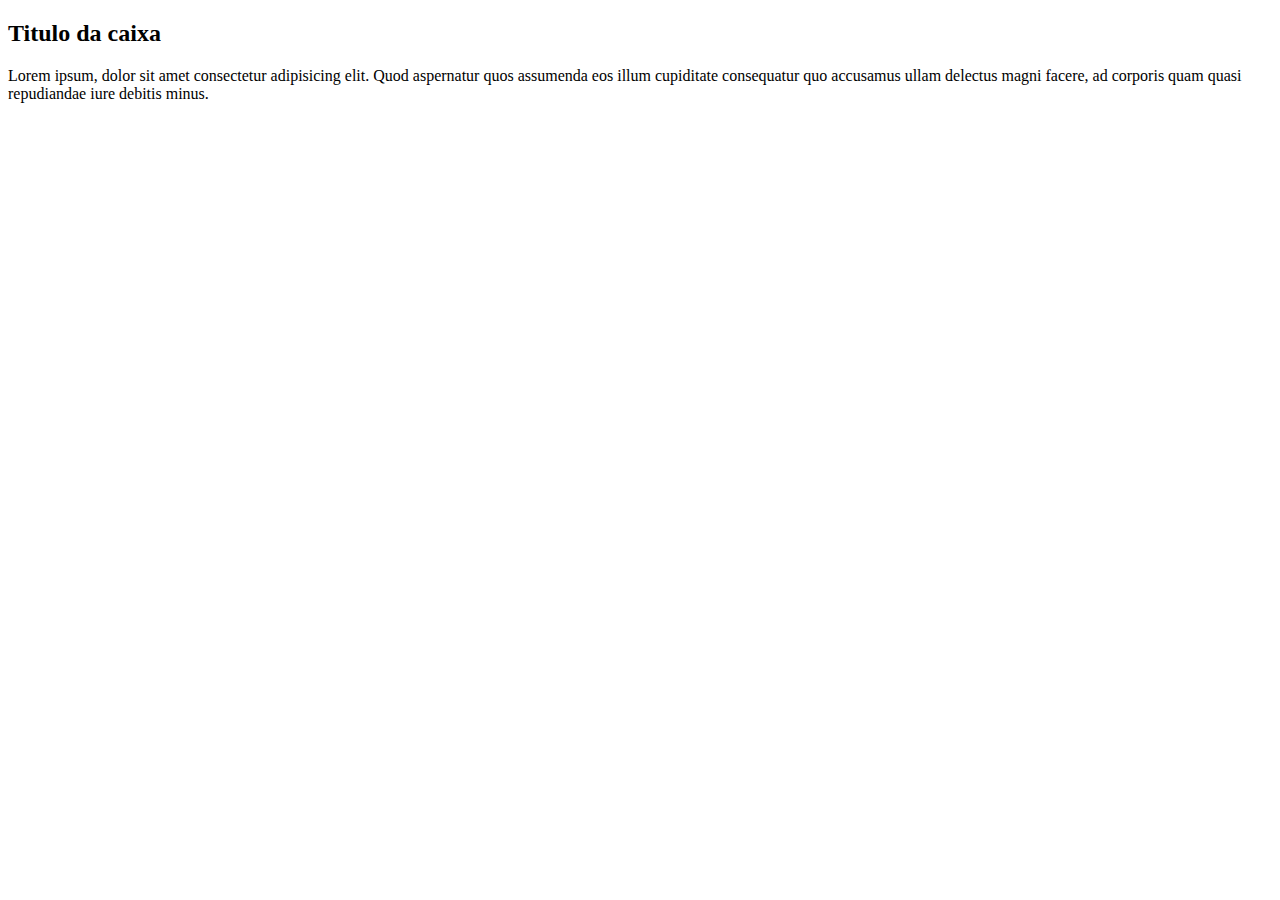
==== caixas.html @ 8924010d "box" ====
<!DOCTYPE html>
<html lang="en">
  <head>
    <meta charset="UTF-8" />
    <meta http-equiv="X-UA-Compatible" content="IE=edge" />
    <meta name="viewport" content="width=device-width, initial-scale=1.0" />
    <link rel="stylesheet" href="caixas.css" />
    <title>Caixas</title>
  </head>
  <body>
    <div class="caixa-principal">
      <h2>Titulo da caixa</h2>
      <p>
        Lorem ipsum, dolor sit amet consectetur adipisicing elit. Quod
        aspernatur quos assumenda eos illum cupiditate consequatur quo accusamus
        ullam delectus magni facere, ad corporis quam quasi repudiandae iure
        debitis minus.
      </p>
      
    </div>
  </body>
</html>
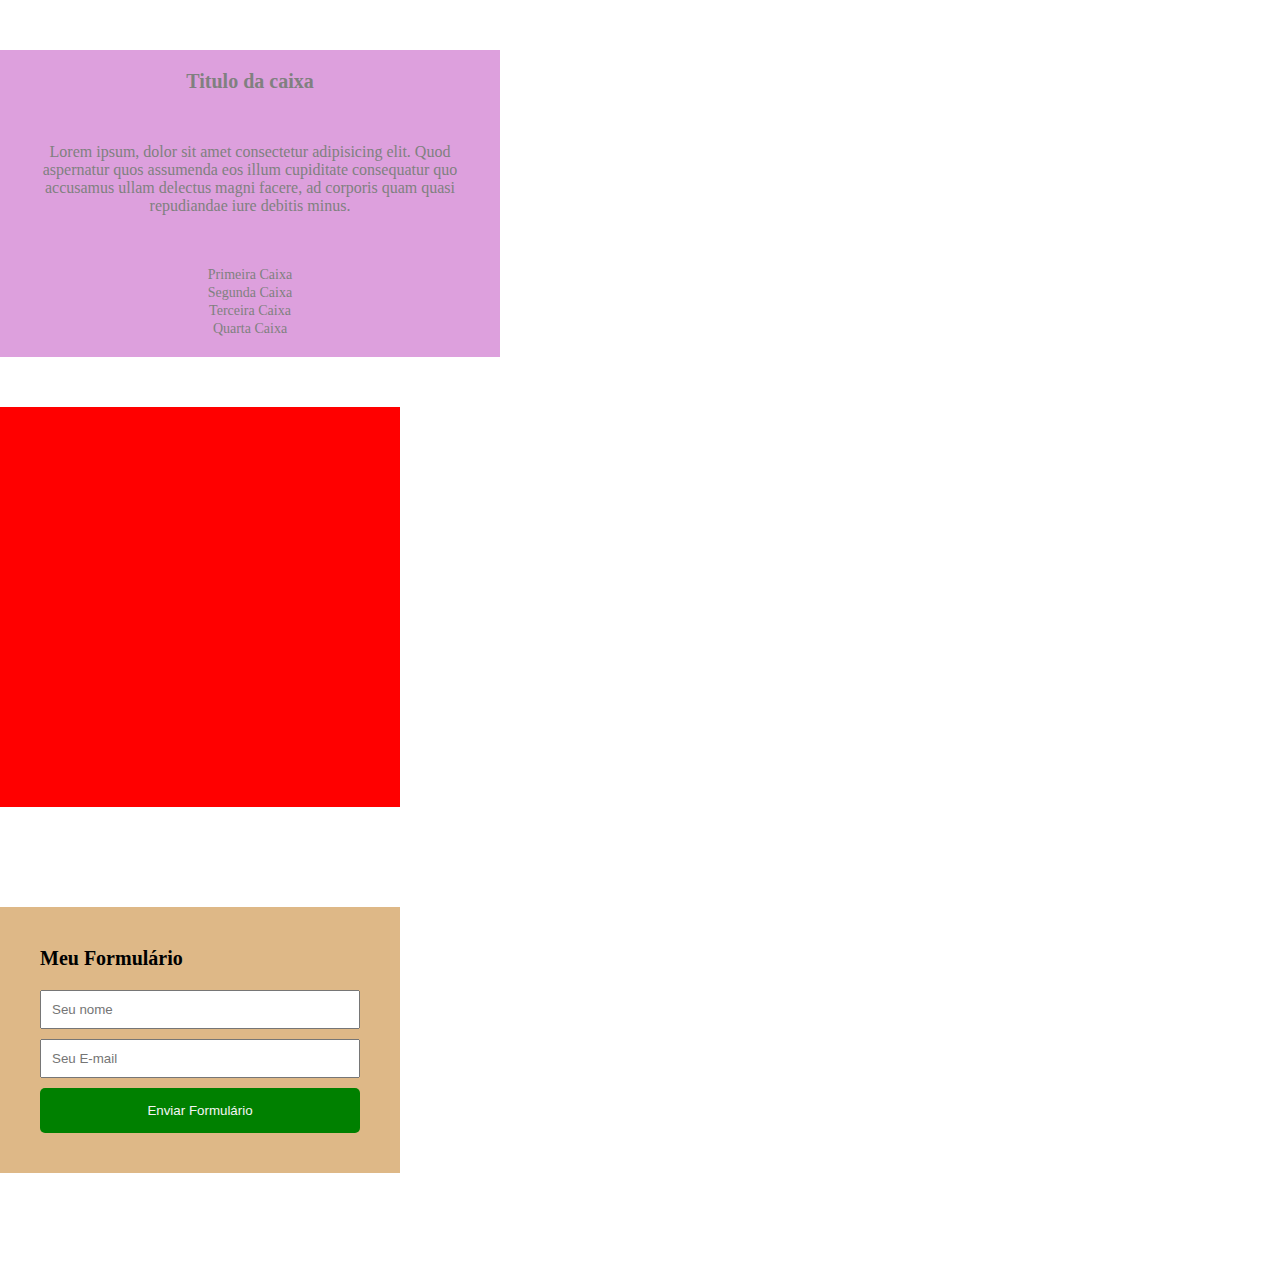
==== commit f62c42be: "style caixas" ====
--- a/caixas.html
+++ b/caixas.html
@@ -8,7 +8,7 @@
     <title>Caixas</title>
   </head>
   <body>
-    <div class="caixa-principal">
+    <div class="primeira-caixa">
       <h2>Titulo da caixa</h2>
       <p>
         Lorem ipsum, dolor sit amet consectetur adipisicing elit. Quod
@@ -16,7 +16,24 @@
         ullam delectus magni facere, ad corporis quam quasi repudiandae iure
         debitis minus.
       </p>
-      
+        <span>Primeira Caixa</span><br>
+        <span>Segunda Caixa</span><br>
+        <span>Terceira Caixa</span><br>
+        <span>Quarta Caixa</span><br>
     </div>
+
+    <div class="caixa-vazia">
+
+    </div>
+
+    <div class="segunda-caixa">
+      <h2>Meu Formulário</h2>
+      <form>
+        <input type="text" name="nome" placeholder="Seu nome"><br>
+        <input type="email" name="email" placeholder="Seu E-mail"><br>
+        <button>Enviar Formulário</button>
+      </form>
+    </div>
+
   </body>
 </html>
--- a/caixas.css
+++ b/caixas.css
@@ -0,0 +1,91 @@
+*{
+    box-sizing: border-box;
+    margin: 0;
+    padding: 0;
+}
+
+.primeira-caixa {
+    padding: 20px;
+    background: plum;
+    margin-top: 50px;
+    text-align: center;
+    width: 500px;
+}
+
+.primeira-caixa h2 {
+    font-size: 20px;
+    color: gray;
+}
+
+.primeira-caixa p {
+    font-size: 16px;
+    margin-top: 50px;
+    color: gray;
+    margin-bottom: 50px;
+}
+
+.primeira-caixa span {
+    font-size: 14px;
+    margin-top: 10px;
+    color: gray;
+}
+
+.caixa-vazia {
+    margin-top: 50px;
+    width: 400px;
+    height: 400px;
+    background: red;
+}
+
+.segunda-caixa {
+    margin-top: 100px;
+    margin-bottom: 100px;
+    width: 400px;
+    padding: 40px;
+    background: burlywood;
+}
+
+.segunda-caixa:hover {
+    background: darkorchid;
+}
+
+.segunda-caixa h2 {
+    font-size: 20px;
+    margin-bottom: 20px;
+}
+
+.segunda-caixa form {
+    
+}
+
+.segunda-caixa form input {
+    width: 100%;
+    outline: none;
+    padding: 10px;
+    margin-bottom: 10px;
+
+}
+
+
+.segunda-caixa form input:hover {
+    border: 2px solid red;
+
+}
+
+.segunda-caixa form button {
+    width: 100%;
+    padding: 15px;
+    border: none;
+    background: green;
+    color: whitesmoke;
+    border-radius: 5px;
+    cursor: pointer;
+    transition: .2s;
+    font-size: 14;
+}
+
+.segunda-caixa form button:hover {
+    background: aquamarine;
+    color: darkblue;
+
+}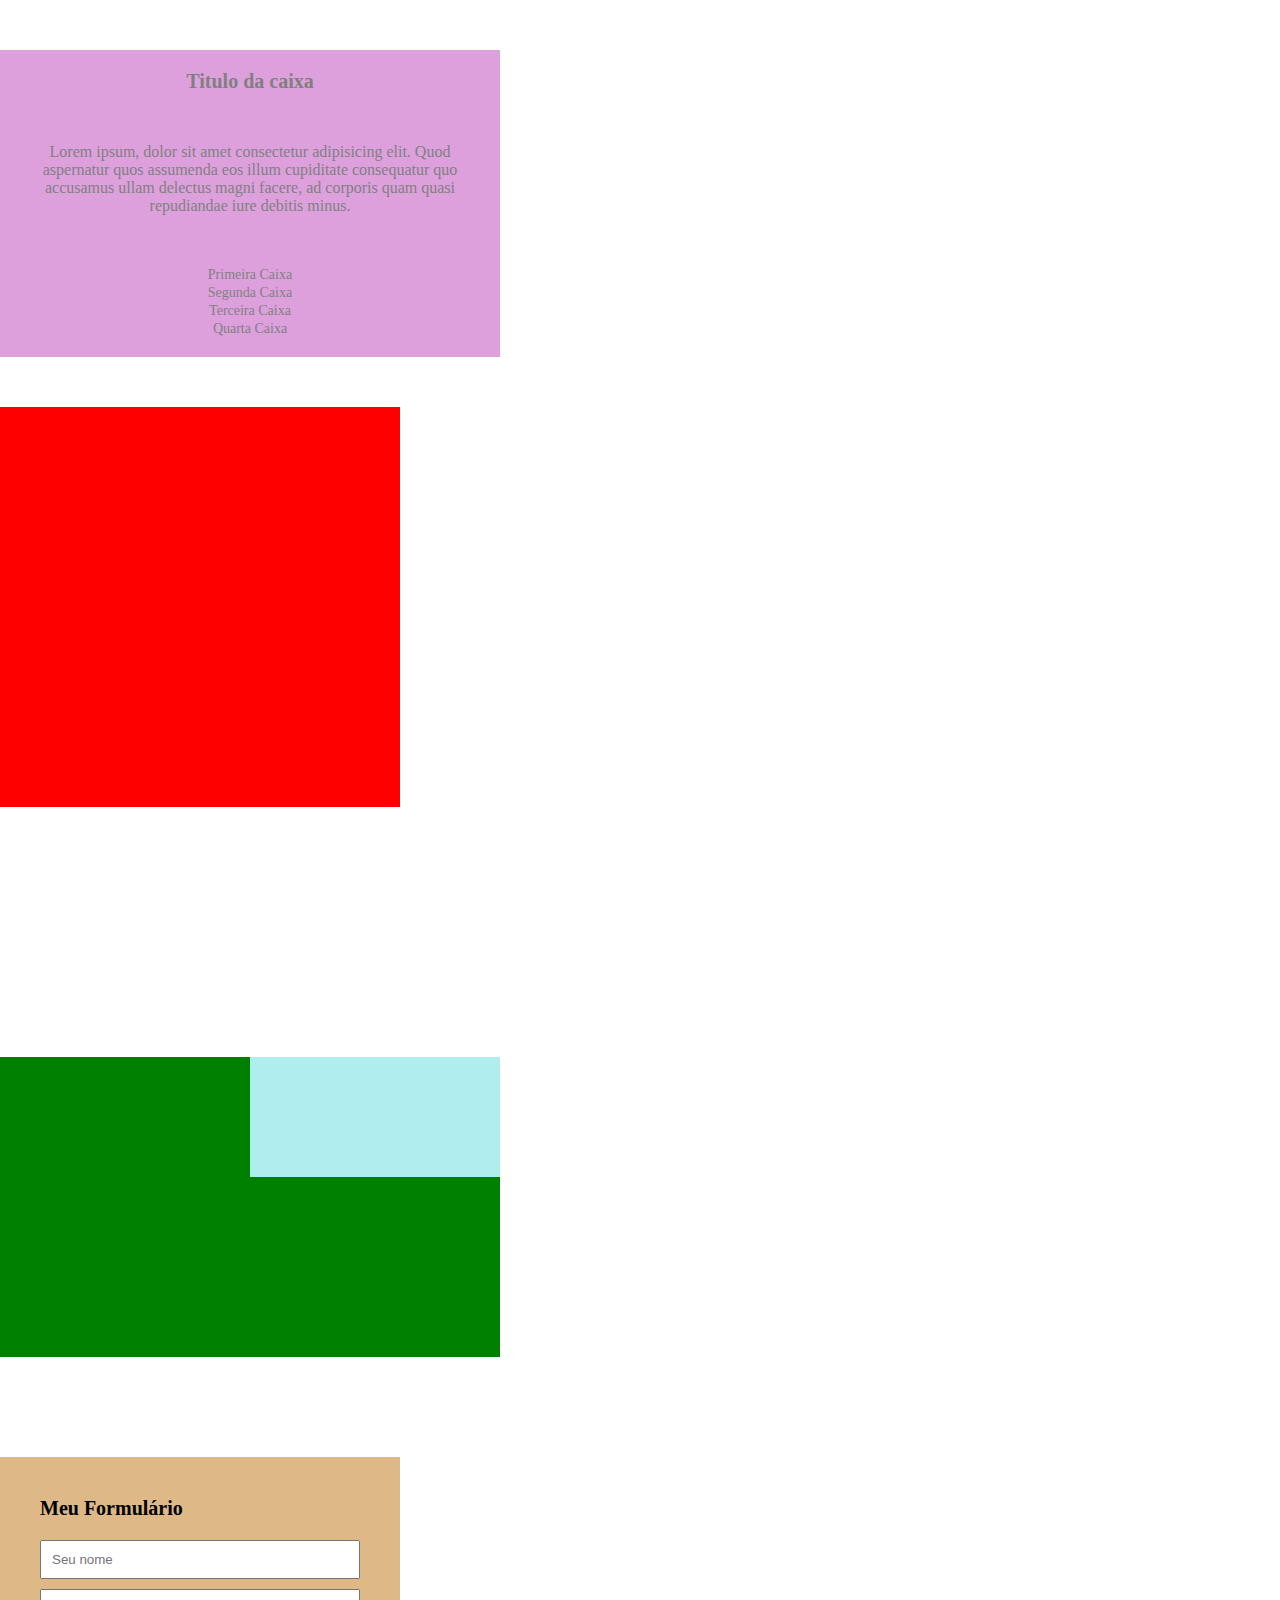
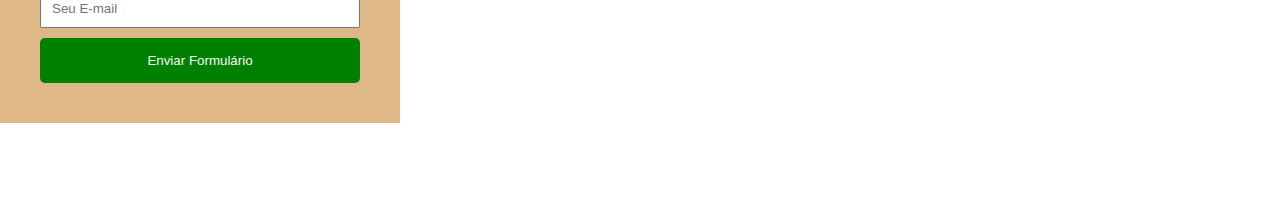
==== commit 1e297bd8: "update caixas.html" ====
--- a/caixas.html
+++ b/caixas.html
@@ -26,6 +26,10 @@
 
     </div>
 
+    <div class="caixa-pai">
+      <div class="caixa-filho"></div>
+    </div>
+
     <div class="segunda-caixa">
       <h2>Meu Formulário</h2>
       <form>
--- a/caixas.css
+++ b/caixas.css
@@ -88,4 +88,19 @@
     background: aquamarine;
     color: darkblue;
 
+}
+
+.caixa-pai {
+    width: 500px;
+    height: 300px;
+    margin-top: 50px;
+    background: green;
+}
+
+.caixa-filho {
+    width: 50%;
+    height: 40%;
+    background: paleturquoise;
+    margin-left: 50%;
+    margin-top: 50%;
 }